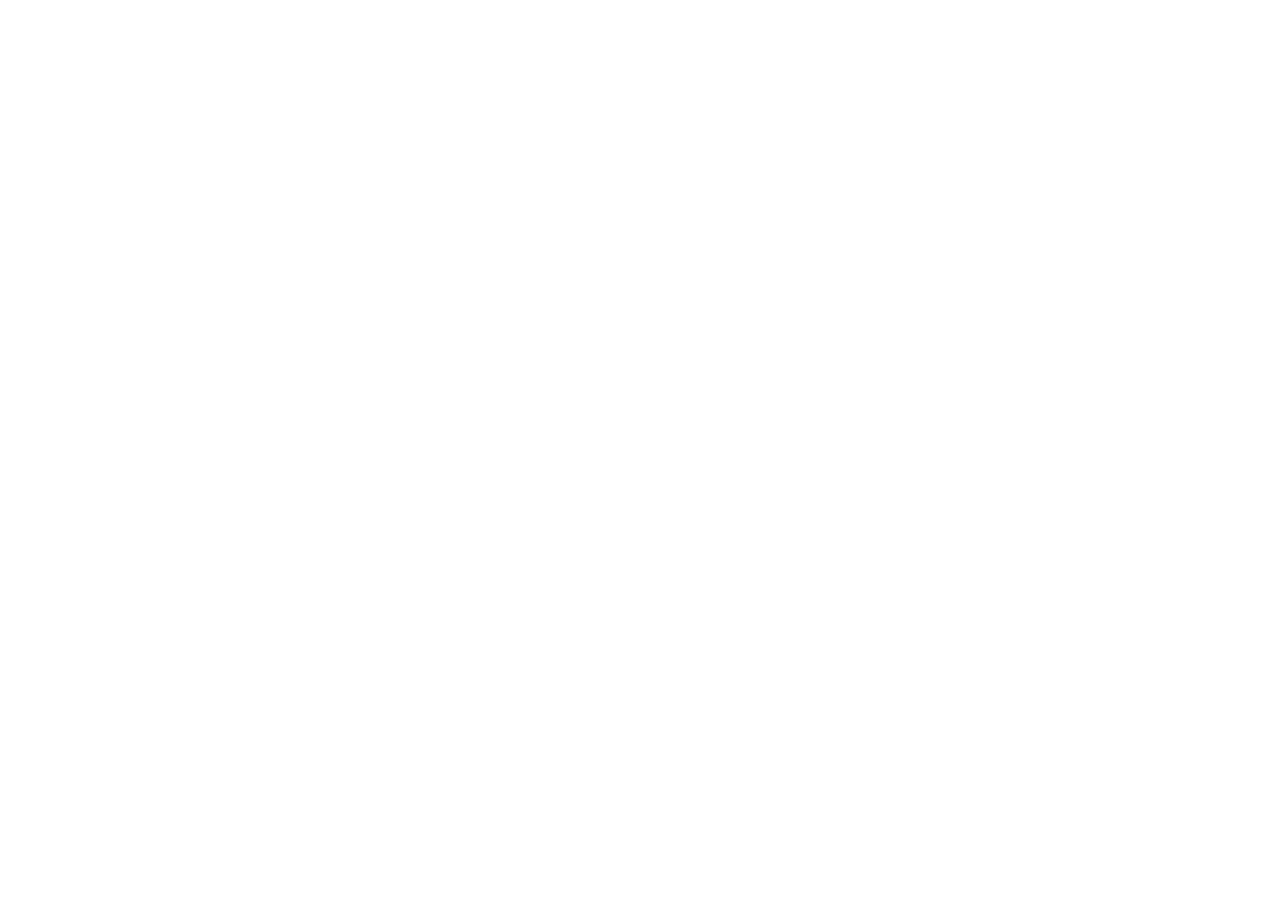
==== FAQ board/index.html @ fc2605da "start accordion board project" ====
<!DOCTYPE html>
<html lang="en">
  <head>
    <meta charset="UTF-8" />
    <meta http-equiv="X-UA-Compatible" content="IE=edge" />
    <link rel="stylesheet" href="style.css" />
    <meta name="viewport" content="width=device-width, initial-scale=1.0" />
    <title>FAQ</title>
  </head>
  <body>
    <script src="script.js"></script>
  </body>
</html>
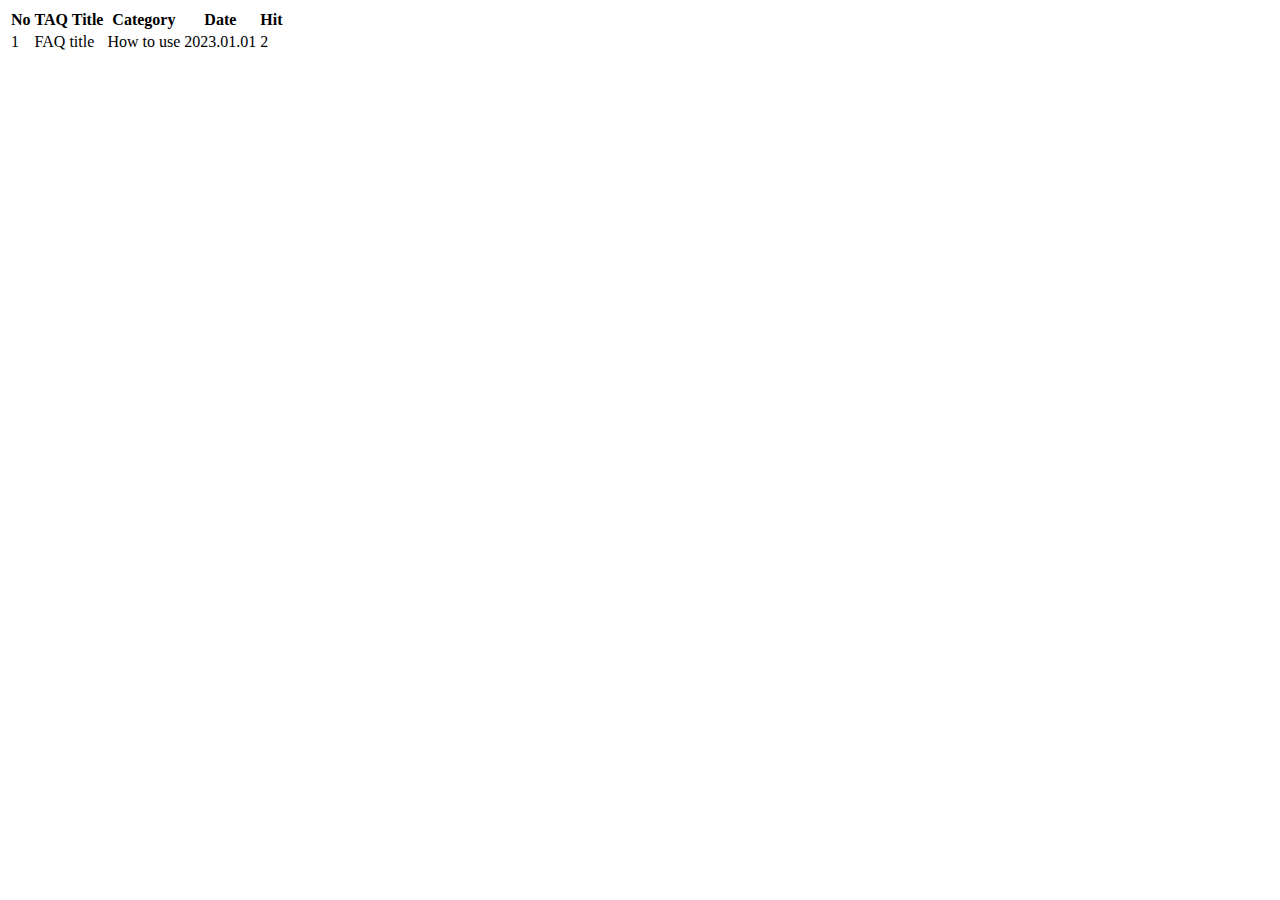
==== commit 5f28c072: "connect with bootstrap" ====
--- a/FAQ board/index.html
+++ b/FAQ board/index.html
@@ -3,11 +3,41 @@
   <head>
     <meta charset="UTF-8" />
     <meta http-equiv="X-UA-Compatible" content="IE=edge" />
+    <link
+      href="https://cdn.jsdelivr.net/npm/bootstrap@5.2.3/dist/css/bootstrap.min.css"
+      rel="stylesheet"
+      integrity="sha384-rbsA2VBKQhggwzxH7pPCaAqO46MgnOM80zW1RWuH61DGLwZJEdK2Kadq2F9CUG65"
+      crossorigin="anonymous"
+    />
     <link rel="stylesheet" href="style.css" />
     <meta name="viewport" content="width=device-width, initial-scale=1.0" />
     <title>FAQ</title>
   </head>
   <body>
+    <table class="table">
+      <thead>
+        <th>No</th>
+        <th>TAQ Title</th>
+
+        <th>Category</th>
+        <th>Date</th>
+        <th>Hit</th>
+      </thead>
+      <tbody>
+        <tr>
+          <td>1</td>
+          <td>FAQ title</td>
+          <td>How to use</td>
+          <td>2023.01.01</td>
+          <td>2</td>
+        </tr>
+      </tbody>
+    </table>
+    <script
+      src="https://cdn.jsdelivr.net/npm/bootstrap@5.2.3/dist/js/bootstrap.bundle.min.js"
+      integrity="sha384-kenU1KFdBIe4zVF0s0G1M5b4hcpxyD9F7jL+jjXkk+Q2h455rYXK/7HAuoJl+0I4"
+      crossorigin="anonymous"
+    ></script>
     <script src="script.js"></script>
   </body>
 </html>
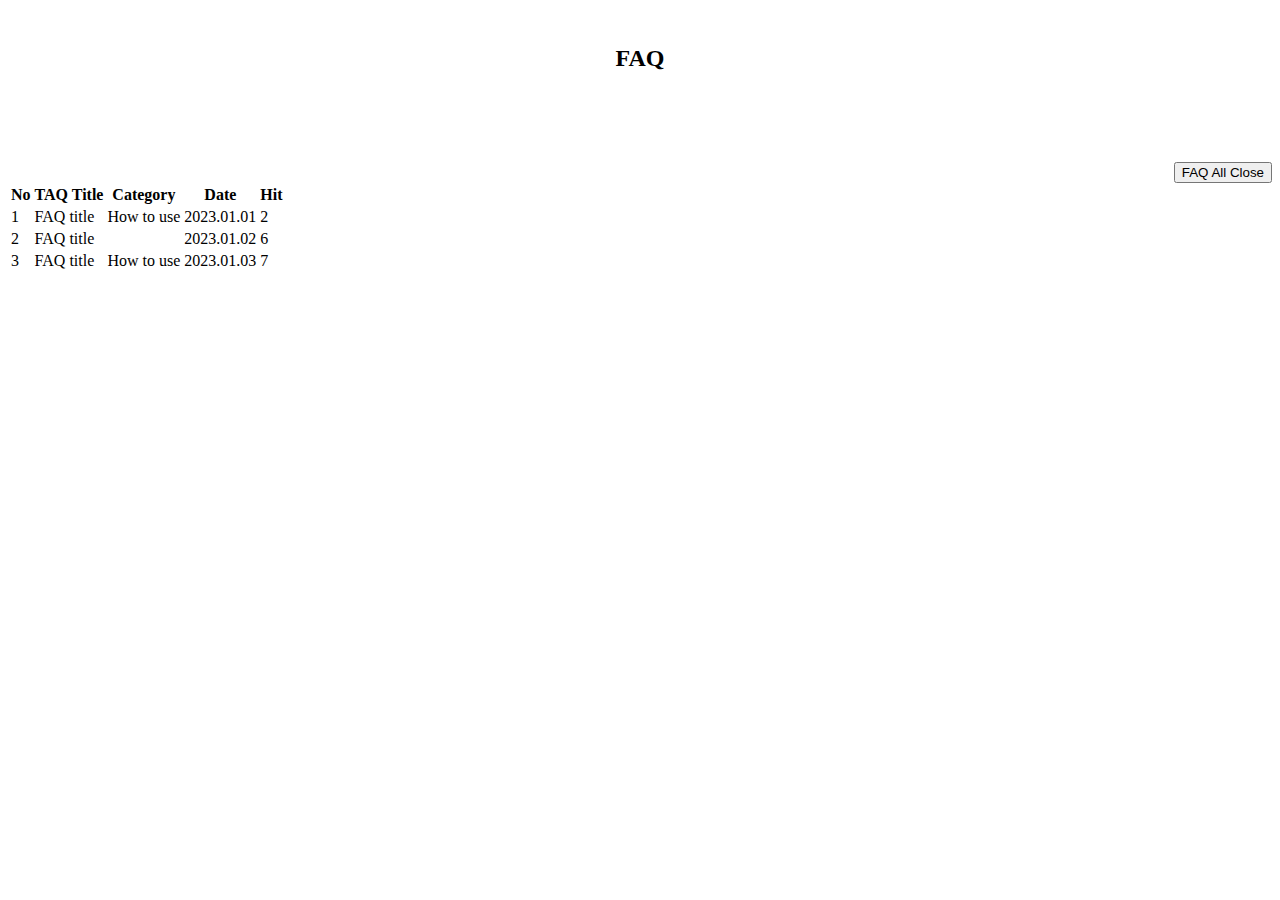
==== commit ff584645: "finish html" ====
--- a/FAQ board/index.html
+++ b/FAQ board/index.html
@@ -14,25 +14,46 @@
     <title>FAQ</title>
   </head>
   <body>
-    <table class="table">
-      <thead>
-        <th>No</th>
-        <th>TAQ Title</th>
+    <div class="container">
+      <div class="title">FAQ</div>
+      <div class="btnContainer">
+        <button class="btn-all-close closeBtn">FAQ All Close</button>
+      </div>
+      <table class="table table-bordered table-striped">
+        <thead>
+          <th>No</th>
+          <th>TAQ Title</th>
 
-        <th>Category</th>
-        <th>Date</th>
-        <th>Hit</th>
-      </thead>
-      <tbody>
-        <tr>
-          <td>1</td>
-          <td>FAQ title</td>
-          <td>How to use</td>
-          <td>2023.01.01</td>
-          <td>2</td>
-        </tr>
-      </tbody>
-    </table>
+          <th>Category</th>
+          <th>Date</th>
+          <th>Hit</th>
+        </thead>
+        <tbody>
+          <tr>
+            <td>1</td>
+            <td>FAQ title</td>
+            <td>How to use</td>
+            <td>2023.01.01</td>
+            <td>2</td>
+          </tr>
+          <tr>
+            <td>2</td>
+            <td>FAQ title</td>
+            <td></td>
+            <td>2023.01.02</td>
+            <td>6</td>
+          </tr>
+          <tr>
+            <td>3</td>
+            <td>FAQ title</td>
+            <td>How to use</td>
+            <td>2023.01.03</td>
+            <td>7</td>
+          </tr>
+        </tbody>
+      </table>
+    </div>
+
     <script
       src="https://cdn.jsdelivr.net/npm/bootstrap@5.2.3/dist/js/bootstrap.bundle.min.js"
       integrity="sha384-kenU1KFdBIe4zVF0s0G1M5b4hcpxyD9F7jL+jjXkk+Q2h455rYXK/7HAuoJl+0I4"
--- a/FAQ board/style.css
+++ b/FAQ board/style.css
@@ -0,0 +1,11 @@
+.title {
+  text-align: center;
+  font-size: 24px;
+  font-weight: bold;
+  margin-top: 5vh;
+  margin-bottom: 10vh;
+}
+
+.btnContainer {
+  text-align: right;
+}
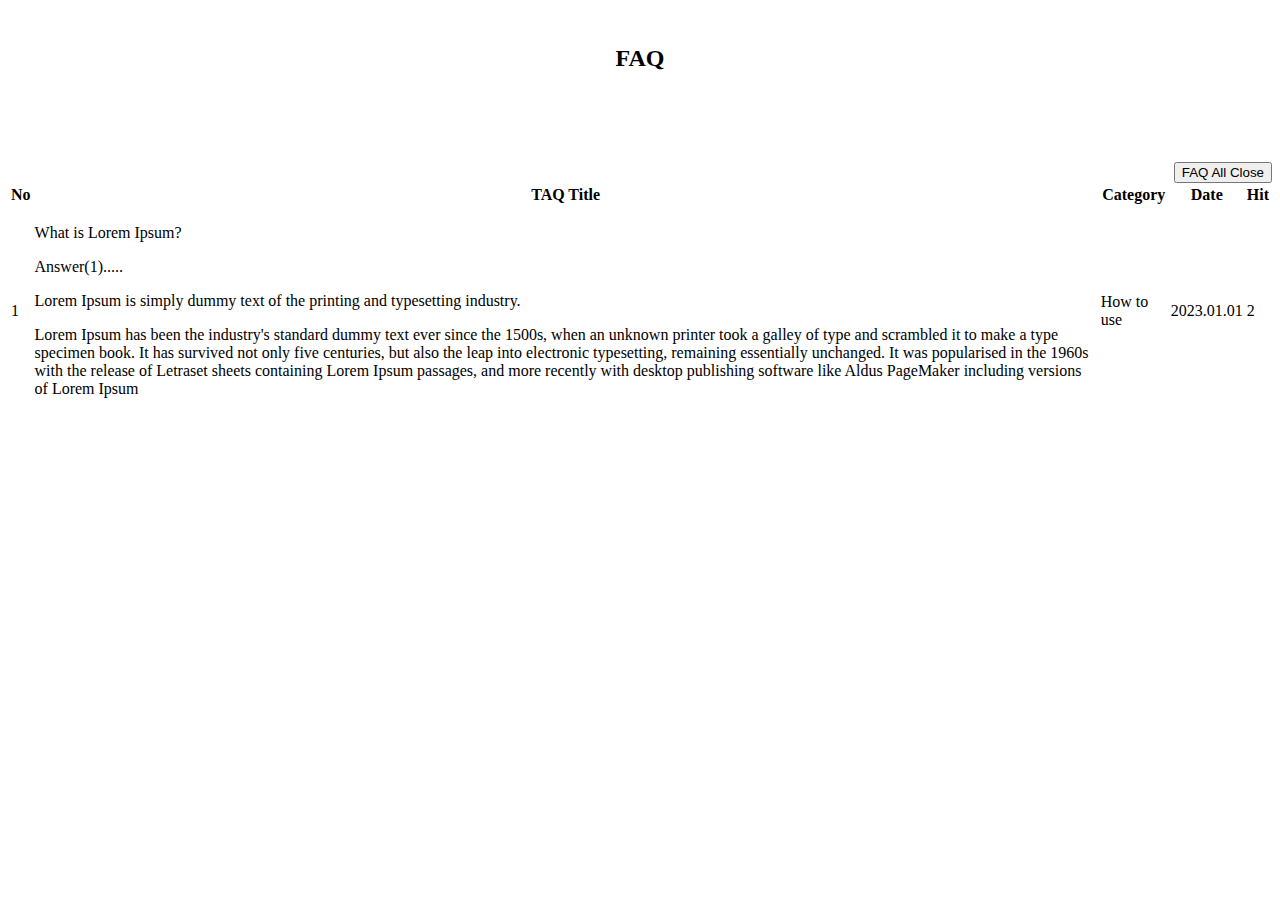
==== commit 60135c06: "create loading bar" ====
--- a/FAQ board/index.html
+++ b/FAQ board/index.html
@@ -19,8 +19,8 @@
       <div class="btnContainer">
         <button class="btn-all-close closeBtn">FAQ All Close</button>
       </div>
-      <table class="table table-bordered table-striped">
-        <thead>
+      <table class="table table-bordered table-striped table-hover">
+        <thead class="text-center">
           <th>No</th>
           <th>TAQ Title</th>
 
@@ -31,12 +31,33 @@
         <tbody>
           <tr>
             <td>1</td>
-            <td>FAQ title</td>
+
+            <td>
+              <div><p>What is Lorem Ipsum?</p></div>
+              <div>
+                <p>Answer(1).....</p>
+                <p>
+                  Lorem Ipsum is simply dummy text of the printing and
+                  typesetting industry.
+                </p>
+                <p>
+                  Lorem Ipsum has been the industry's standard dummy text ever
+                  since the 1500s, when an unknown printer took a galley of type
+                  and scrambled it to make a type specimen book. It has survived
+                  not only five centuries, but also the leap into electronic
+                  typesetting, remaining essentially unchanged. It was
+                  popularised in the 1960s with the release of Letraset sheets
+                  containing Lorem Ipsum passages, and more recently with
+                  desktop publishing software like Aldus PageMaker including
+                  versions of Lorem Ipsum
+                </p>
+              </div>
+            </td>
             <td>How to use</td>
             <td>2023.01.01</td>
             <td>2</td>
           </tr>
-          <tr>
+          <!-- <tr>
             <td>2</td>
             <td>FAQ title</td>
             <td></td>
@@ -49,7 +70,7 @@
             <td>How to use</td>
             <td>2023.01.03</td>
             <td>7</td>
-          </tr>
+          </tr> -->
         </tbody>
       </table>
     </div>
